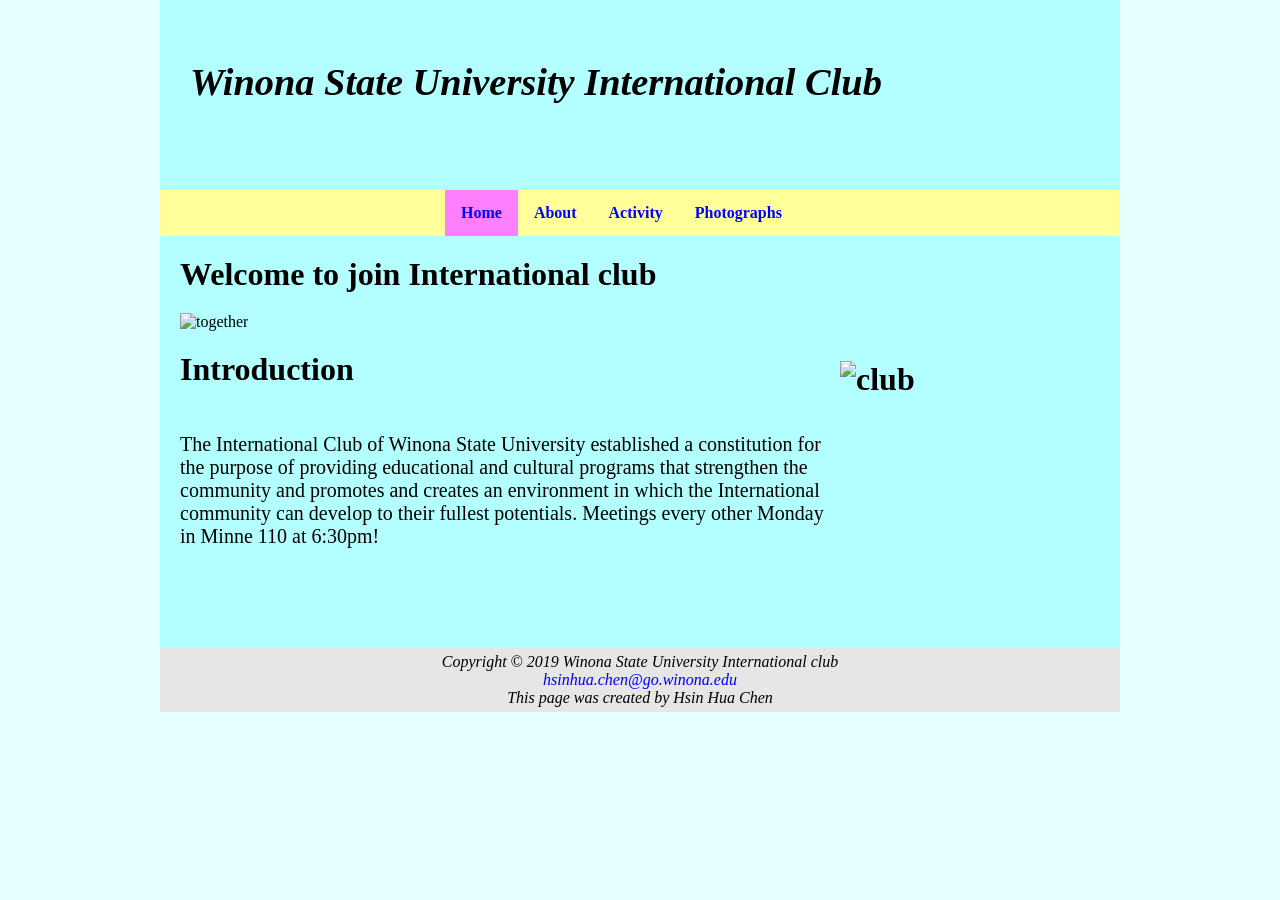
==== index.html @ c6f0c734 "Add files via upload" ====
<!doctype html>
<html>
 <head>

 <title> WSU international club </title>
 <link rel="stylesheet" type="text/css" href="style.css">
 <link rel="icon" href="images/club.jpg" type="image/ico">
 </head>

 
 <body>
 
 <div id="container">
 

 <header id="winona"><h1> Winona State University International Club  </h1></header>



<nav>

	<ul>
  		<li><a href="index.html" class="active"> Home </a> </li>
  		<li><a href="About Us.html"> About </a> </li>
  		<li><a href="Activity.html"> Activity </a> </li>
  		<li><a href="Photographs.html"> Photographs </a> </li>
	</ul>

</nav>

 <h2 id="welcome"> Welcome to join International club </h2> 
 
 <img id="together" src="images/together.jpg" alt="together">

 <h2 id="intro"> Introduction <img id="club" src="images/club1.jpg" alt="club"> </h2> 

 <p id="p1"> The International Club of Winona State University 
 established a constitution for the purpose of providing educational
 and cultural programs that strengthen the community and promotes and
 creates an environment in which the International community can develop
 to their fullest potentials. Meetings every other Monday in Minne 110 at 6:30pm!

 </p>

 <footer> <i>Copyright &copy; 2019 Winona State University International club  <br>
         <a href="mailto:hsinhua.chen@go.winona.edu?Subject=Hello%20again" target="_top">hsinhua.chen@go.winona.edu</a><br>
	 This page was created by Hsin Hua Chen</i>
 </footer>

 </div>

 </body>



 </html>
---- style.css ----
#container {
		margin-left : auto;
		margin-right: auto;
		width       :960px;
		background-color: #b3ffff;
	    }


body {
		background-color: #e6ffff;
}


/* New Navigation bar style */
nav ul {
  list-style-type: none;
  margin: 0;
  padding: 0;
  overflow: hidden;
  background-color: #ffff99;
  padding-left : 285px;
  
}

nav li {
  float: left;
}

nav li a {
  display: block;
  color: blue;
  text-align: center;
  padding: 14px 16px;
  text-decoration: none;
  font-family : verdana;
  font-weight :bold;
}

nav li a:hover:not(.active) {
  background-color: #ff80ff;
}

nav .active {
  background-color: #ff80ff;
}


 header {
		padding-top	:60px;
		padding-left	:40px;
		font-size	:1.5em;
		background-image: url(images/club7.jpg);
		background-position: right;
		background-repeat: no-repeat;
		height		:130px;
		font-style	:italic;
 }

#winona {
		padding-top	:60px;
		padding-left	:30px;
		font-size	:1.2em;
		background-image: url(images/club7.jpg);
		background-position: right;
		background-repeat: no-repeat;
		height		:130px;	
}

 footer    {
		background-color:#e6e6e6;
		text-align	:center;
		padding		:5px;
		font-style	:italic;
 }

footer a {
	text-decoration : none;
	color		: #0000ff;
}

* { margin :0px; }

#welcome {
	font-size		:2em;
	padding			:20px;
	
}	

#together {
	width			:500px;
	height			:300px;
	padding-left		:20px;
}

#intro {
	padding			:20px;
	font-size		:2em;
}

#p1 {
	padding-left		:20px;
	padding-bottom		:100px;
	font-size		:20px;	
}

#club {
	width			:250px;
	height			:250px;
	float			:right;
	padding			:10px;
}

.us {
	padding			:20px;

}

.us a {
	padding			:10px;
	text-decoration		:none;
	color			:#d966ff;
}

.info {
	padding			:20px;
}

#aboutus {
	height			:400px;
	width			:530px;
	float			:right;

}

.info a {
	text-decoration		:none;
	color			:#d966ff;
}

.item {
	border		 	: thin solid white;
	height			: 300px;
	box-shadow		: 0 8px 16px rgba(0, 0, 0, 0.3);
}


.activity {
	padding			: 2em;
	float			: right;
}

.topic {
	padding			: 20px;
	color			: #0039e6;
	font-size		: 2em;
}

p {
	padding			:25px;
	font-size		:1.3em;
}

#his {
	padding			:20px;
	text-align		:center;
}

.photo {
	height			:210px;
	width			:310px;
	padding-left		:6px;
	padding-bottom		:10px;
}

.photo2 {
	height			:370px;
	width			:310px;
	padding-left		:6px;
	padding-bottom		:20px;
}

.word {
	font-size		:2.4em;
	padding			:20px;
	text-align		:center;
	color			:black;
}

#type {
	padding			:20px;
	font-weight		:bold;
	font-size		:1.7em;
	font-style		:italic;
}

form {
	padding-left		:30px;
	padding-bottom		:20px;
	font-style		:italic;
	font-weight		:bold;

}

#button2 {
  background-color: #ffb366; 
  border: none;
  color: black;
  padding: 8px 10px;
  text-align: center;
  text-decoration: none;
  display: inline-block;
  font-size: 16px;
  margin-top: 10px;
  -webkit-transition-duration: 0.4s; /* Safari */
  transition-duration: 0.4s;
  cursor: pointer;
}
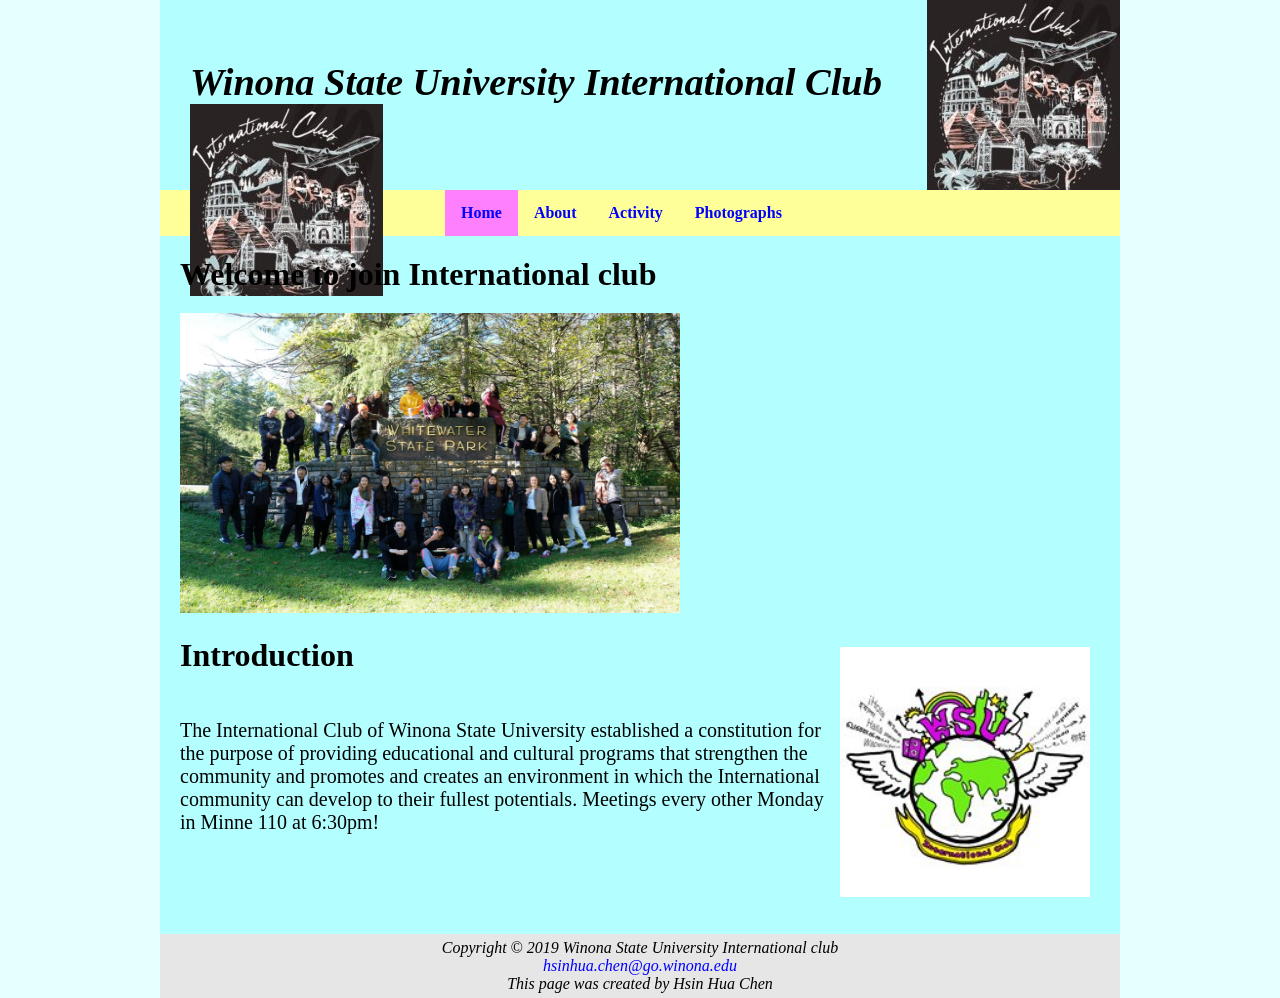
==== commit 9d349cc7: "Update index.html" ====
--- a/index.html
+++ b/index.html
@@ -13,7 +13,10 @@
  <div id="container">
  
 
- <header id="winona"><h1> Winona State University International Club  </h1></header>
+ <header id="winona">
+	 <h1> Winona State University International Club  </h1>
+	 <img src="images/club7.jpg" alt="club">
+ </header>
 
 
 
@@ -53,4 +56,4 @@
 
 
 
- </html>+ </html>
--- a/style.css
+++ b/style.css
@@ -139,20 +139,38 @@
 
 .item {
 	border		 	: thin solid white;
-	height			: 300px;
+	/* height			: 300px;*/
 	box-shadow		: 0 8px 16px rgba(0, 0, 0, 0.3);
+	margin: 16px 0;
+  	padding: 22px;
+ 	min-height: 260px;
+  	overflow: hidden;
+}
+
+.item p {
+  padding: 0;
+  margin: 0;
+  font-size: 1.15em;
+  line-height: 1.5;
+  max-width: 60%;
 }
 
 
 .activity {
-	padding			: 2em;
-	float			: right;
+	width: 300px;
+  	height: 240px;
+  	float: right;
+  	margin-left: 28px;
+	margin-top: 30px;
+  	padding: 0;
+  	object-fit: cover;
 }
 
 .topic {
-	padding			: 20px;
-	color			: #0039e6;
-	font-size		: 2em;
+	padding: 0;
+ 	margin: 0 0 24px 0;
+  	color: #0039e6;
+  	font-size: 2.2em;
 }
 
 p {
@@ -214,4 +232,4 @@
   -webkit-transition-duration: 0.4s; /* Safari */
   transition-duration: 0.4s;
   cursor: pointer;
-}+}
